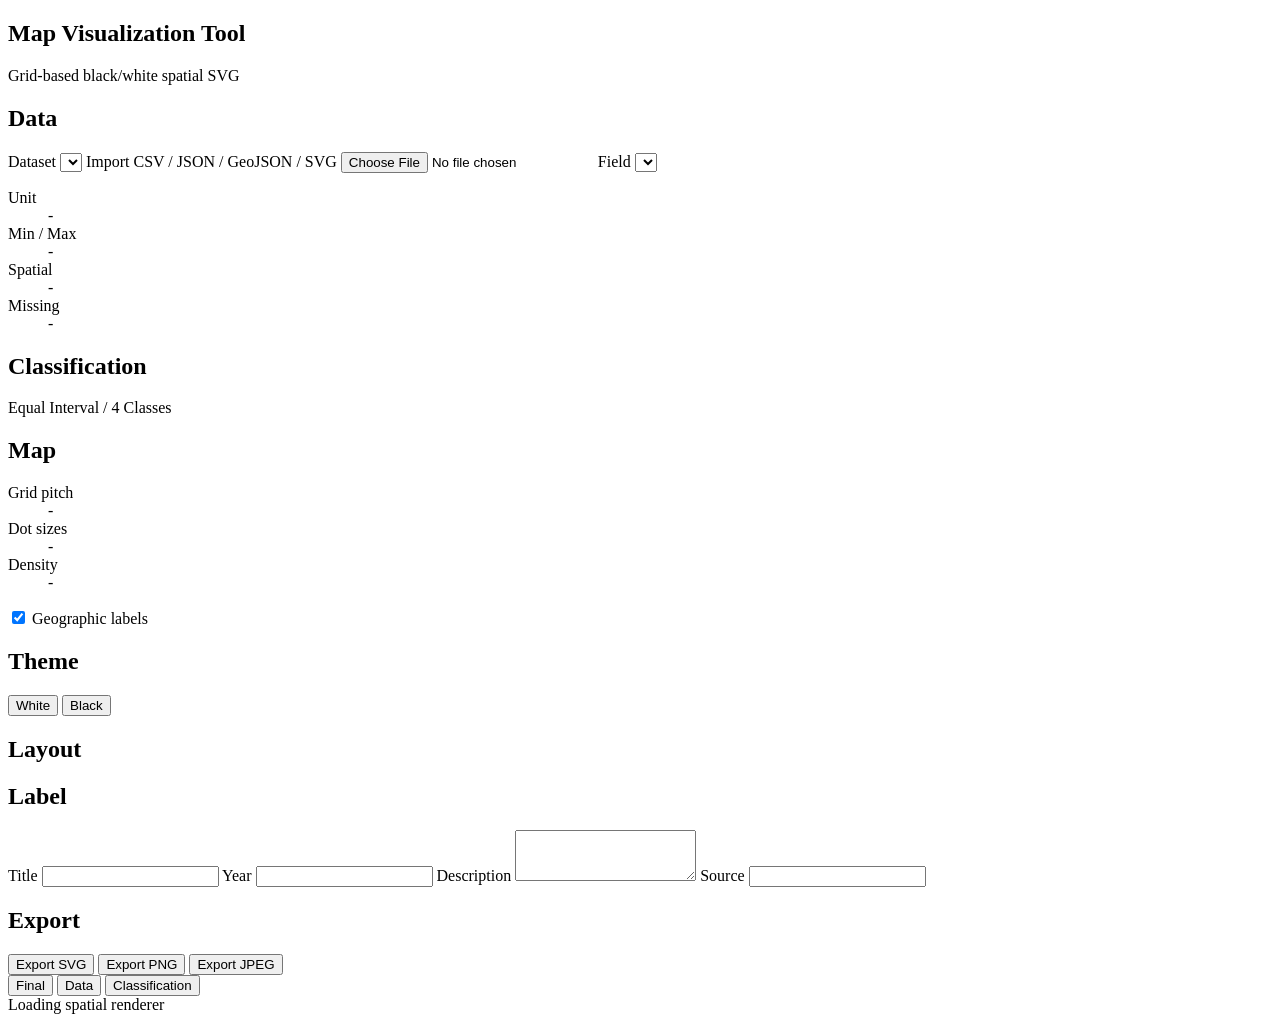
==== map-builder/index.html @ 8f777239 "Add map builder page" ====
<!doctype html>
<html lang="ko">
  <head>
    <meta charset="UTF-8" />
    <meta name="viewport" content="width=device-width, initial-scale=1.0" />
    <title>Map Visualization Tool</title>
    <link rel="stylesheet" href="./styles.css" />
  </head>
  <body>
    <main class="builder" data-theme="white">
      <aside class="panel">
        <header class="panel-header">
          <h1>Map Visualization Tool</h1>
          <p>Grid-based black/white spatial SVG</p>
        </header>

        <section class="control-block">
          <h2>Data</h2>
          <label>
            Dataset
            <select id="datasetSelect"></select>
          </label>
          <label class="file-input">
            Import CSV / JSON / GeoJSON / SVG
            <input id="fileInput" type="file" accept=".csv,.json,.geojson,.svg,application/json,image/svg+xml,text/csv" />
          </label>
          <label>
            Field
            <select id="fieldSelect"></select>
          </label>
          <dl class="facts">
            <div><dt>Unit</dt><dd id="unitValue">-</dd></div>
            <div><dt>Min / Max</dt><dd id="rangeValue">-</dd></div>
            <div><dt>Spatial</dt><dd id="spatialValue">-</dd></div>
            <div><dt>Missing</dt><dd id="missingValue">-</dd></div>
          </dl>
        </section>

        <section class="control-block">
          <h2>Classification</h2>
          <p class="method">Equal Interval / 4 Classes</p>
          <ol id="classList" class="class-list"></ol>
        </section>

        <section class="control-block">
          <h2>Map</h2>
          <dl class="facts">
            <div><dt>Grid pitch</dt><dd id="pitchValue">-</dd></div>
            <div><dt>Dot sizes</dt><dd id="dotValue">-</dd></div>
            <div><dt>Density</dt><dd id="densityValue">-</dd></div>
          </dl>
          <label class="check-row">
            <input id="labelsToggle" type="checkbox" checked />
            Geographic labels
          </label>
        </section>

        <section class="control-block">
          <h2>Theme</h2>
          <div class="segmented">
            <button id="whiteTheme" class="active" type="button">White</button>
            <button id="blackTheme" type="button">Black</button>
          </div>
        </section>

        <section class="control-block">
          <h2>Layout</h2>
          <div class="segmented vertical" id="presetButtons"></div>
        </section>

        <section class="control-block">
          <h2>Label</h2>
          <label>Title <input id="titleInput" type="text" /></label>
          <label>Year <input id="yearInput" type="text" /></label>
          <label>Description <textarea id="descriptionInput" rows="3"></textarea></label>
          <label>Source <input id="sourceInput" type="text" /></label>
        </section>

        <section class="control-block">
          <h2>Export</h2>
          <button id="exportSvg" class="command" type="button">Export SVG</button>
          <button id="exportPng" class="command" type="button">Export PNG</button>
          <button id="exportJpeg" class="command" type="button">Export JPEG</button>
        </section>
      </aside>

      <section class="workspace">
        <div class="toolbar">
          <div class="segmented" id="viewButtons">
            <button type="button" data-view="final" class="active">Final</button>
            <button type="button" data-view="data">Data</button>
            <button type="button" data-view="classification">Classification</button>
          </div>
          <div id="statusLine" class="status">Loading spatial renderer</div>
        </div>
        <div class="preview-shell">
          <div id="preview" class="preview"></div>
        </div>
      </section>
    </main>

    <script type="module" src="./src/app.js"></script>
  </body>
</html>
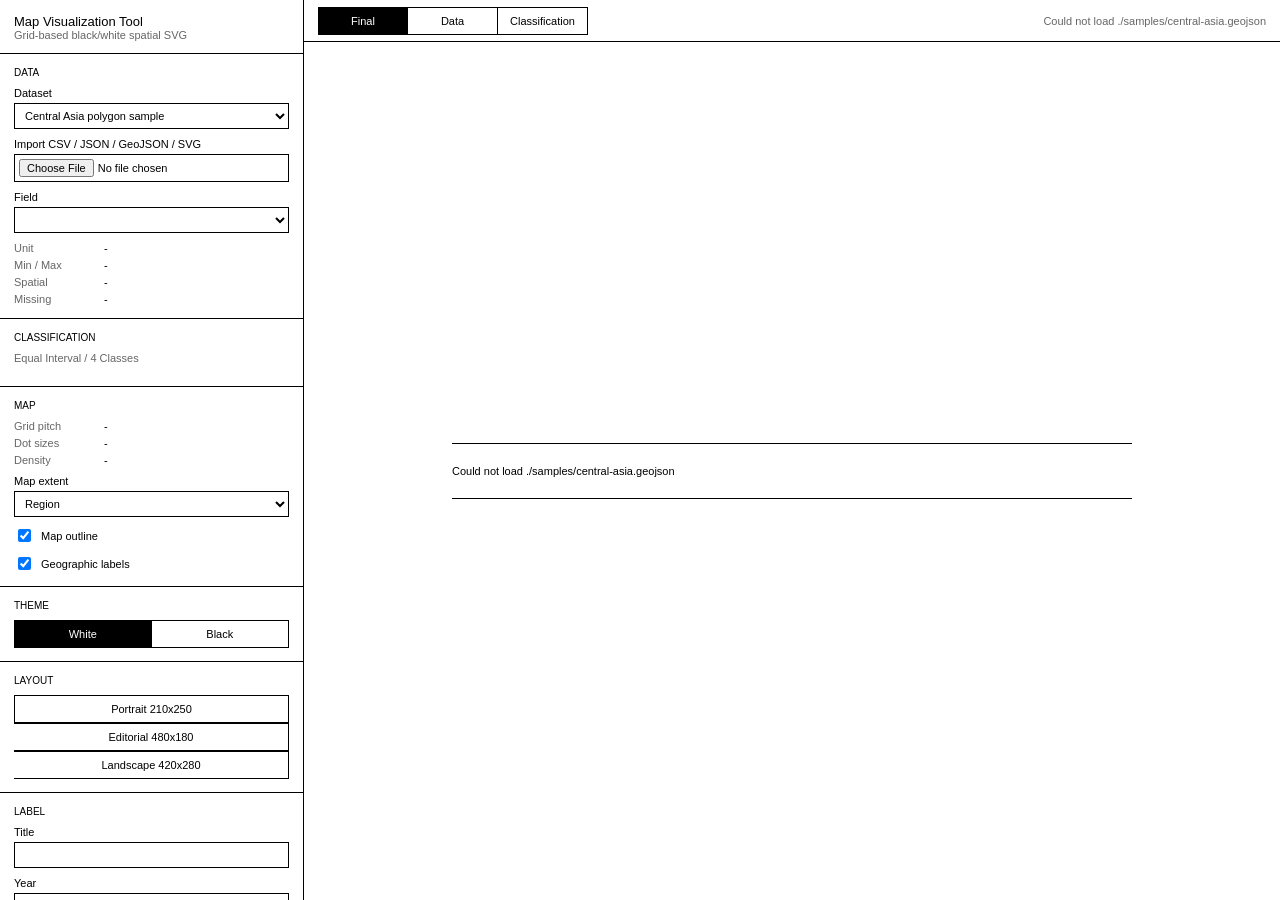
==== commit f08cac48: "Add map extent and outline controls" ====
--- a/map-builder/index.html
+++ b/map-builder/index.html
@@ -49,6 +49,17 @@
             <div><dt>Dot sizes</dt><dd id="dotValue">-</dd></div>
             <div><dt>Density</dt><dd id="densityValue">-</dd></div>
           </dl>
+          <label>
+            Map extent
+            <select id="extentSelect">
+              <option value="region">Region</option>
+              <option value="world">World</option>
+            </select>
+          </label>
+          <label class="check-row">
+            <input id="outlineToggle" type="checkbox" checked />
+            Map outline
+          </label>
           <label class="check-row">
             <input id="labelsToggle" type="checkbox" checked />
             Geographic labels
--- a/map-builder/styles.css
+++ b/map-builder/styles.css
@@ -0,0 +1,232 @@
+:root {
+  --ui-background: #ffffff;
+  --ui-foreground: #000000;
+  --ui-muted: #666666;
+  --ui-line: #000000;
+  --map-background: #ffffff;
+  --map-foreground: #000000;
+  --map-context: #000000;
+  --map-text: #000000;
+  --map-line: #000000;
+}
+
+[data-theme="black"] {
+  --ui-background: #000000;
+  --ui-foreground: #ffffff;
+  --ui-muted: #a8a8a8;
+  --ui-line: #ffffff;
+  --map-background: #000000;
+  --map-foreground: #ffffff;
+  --map-context: #ffffff;
+  --map-text: #ffffff;
+  --map-line: #ffffff;
+}
+
+* { box-sizing: border-box; }
+
+body {
+  margin: 0;
+  background: var(--ui-background);
+  color: var(--ui-foreground);
+  font-family: "Apple SD Gothic Neo", "Noto Sans CJK KR", Helvetica, Arial, sans-serif;
+  font-size: 11px;
+  letter-spacing: 0;
+}
+
+button, input, select, textarea {
+  color: inherit;
+  font: inherit;
+  background: transparent;
+  border: 1px solid var(--ui-line);
+  border-radius: 0;
+}
+
+button { cursor: pointer; }
+
+.builder {
+  min-height: 100vh;
+  display: grid;
+  grid-template-columns: 304px minmax(0, 1fr);
+  background: var(--ui-background);
+}
+
+.panel {
+  border-right: 1px solid var(--ui-line);
+  height: 100vh;
+  overflow: auto;
+}
+
+.panel-header {
+  padding: 14px 14px 12px;
+  border-bottom: 1px solid var(--ui-line);
+}
+
+h1, h2, p { margin: 0; }
+
+h1 {
+  font-size: 13px;
+  font-weight: 400;
+}
+
+h2 {
+  font-size: 10px;
+  font-weight: 400;
+  text-transform: uppercase;
+}
+
+.panel-header p,
+.method,
+.status {
+  color: var(--ui-muted);
+}
+
+.control-block {
+  display: grid;
+  gap: 9px;
+  padding: 13px 14px;
+  border-bottom: 1px solid var(--ui-line);
+}
+
+label {
+  display: grid;
+  gap: 4px;
+}
+
+select,
+input[type="text"],
+textarea {
+  width: 100%;
+  padding: 5px 6px;
+  min-height: 26px;
+}
+
+textarea { resize: vertical; }
+
+.file-input input { padding: 4px; }
+
+.facts {
+  display: grid;
+  gap: 5px;
+  margin: 0;
+}
+
+.facts div {
+  display: grid;
+  grid-template-columns: 82px minmax(0, 1fr);
+  gap: 8px;
+}
+
+dt {
+  color: var(--ui-muted);
+}
+
+dd { margin: 0; overflow-wrap: anywhere; }
+
+.class-list {
+  display: grid;
+  gap: 5px;
+  margin: 0;
+  padding-left: 18px;
+}
+
+.segmented {
+  display: grid;
+  grid-auto-flow: column;
+  grid-auto-columns: 1fr;
+}
+
+.segmented.vertical {
+  grid-auto-flow: row;
+  grid-auto-rows: 28px;
+}
+
+.segmented button {
+  min-height: 28px;
+  border-left-width: 0;
+}
+
+.segmented button:first-child { border-left-width: 1px; }
+
+.segmented .active,
+.command:hover {
+  background: var(--ui-foreground);
+  color: var(--ui-background);
+}
+
+.check-row {
+  display: flex;
+  align-items: center;
+  gap: 7px;
+}
+
+.check-row input { width: 13px; height: 13px; }
+
+.command {
+  min-height: 30px;
+  width: 100%;
+}
+
+.workspace {
+  min-width: 0;
+  height: 100vh;
+  display: grid;
+  grid-template-rows: 42px minmax(0, 1fr);
+}
+
+.toolbar {
+  display: flex;
+  align-items: center;
+  justify-content: space-between;
+  gap: 16px;
+  padding: 0 14px;
+  border-bottom: 1px solid var(--ui-line);
+}
+
+.toolbar .segmented { width: 270px; }
+
+.preview-shell {
+  min-width: 0;
+  min-height: 0;
+  display: grid;
+  place-items: center;
+  padding: 22px;
+  overflow: auto;
+}
+
+.preview {
+  display: grid;
+  place-items: center;
+  width: 100%;
+  height: 100%;
+}
+
+.preview svg {
+  max-width: 100%;
+  max-height: 100%;
+  background: var(--map-background);
+  border: 1px solid var(--map-line);
+}
+
+.diagnostic {
+  width: min(680px, 90%);
+  border-top: 1px solid var(--ui-line);
+  border-bottom: 1px solid var(--ui-line);
+  padding: 18px 0;
+  line-height: 1.7;
+}
+
+@media (max-width: 860px) {
+  .builder {
+    grid-template-columns: 1fr;
+    grid-template-rows: auto minmax(420px, 1fr);
+  }
+
+  .panel {
+    height: auto;
+    max-height: 46vh;
+    border-right: 0;
+    border-bottom: 1px solid var(--ui-line);
+  }
+
+  .workspace { height: 54vh; }
+}
